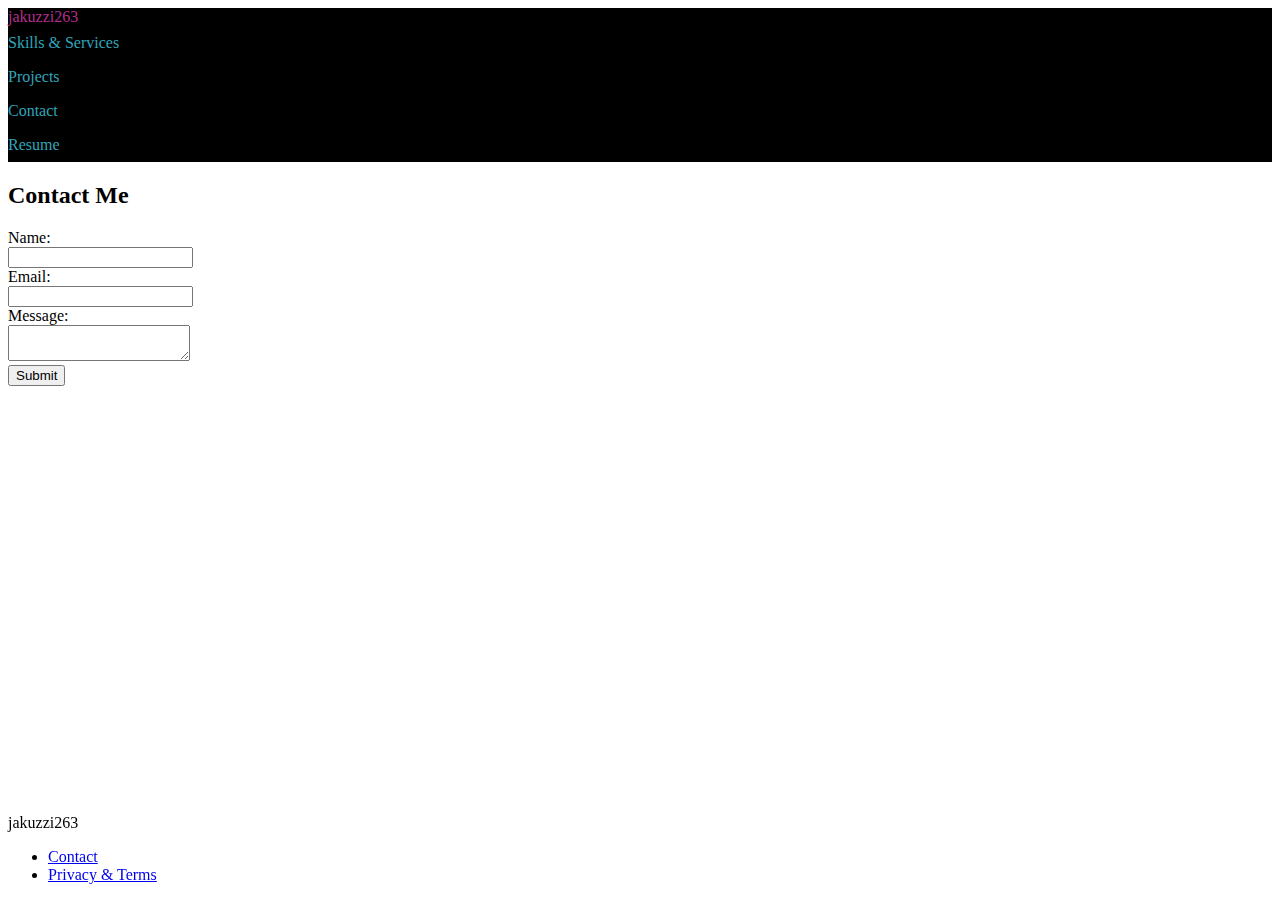
==== contact.html @ 8ff885c0 "building portfolio for jakuzzi263.com" ====
<!DOCTYPE html>
<html lang="en">
<head>
    <meta charset="UTF-8">
    <meta name="viewport" content="width=device-width, initial-scale=1.0">
        <link rel="stylesheet" href="https://fonts.googleapis.com/icon?family=Material+Icons">
        <link rel="stylesheet" href="https://code.getmdl.io/1.3.0/material.indigo-pink.min.css">
        <script defer src="https://code.getmdl.io/1.3.0/material.min.js"></script>
        <link rel="stylesheet" href="style.css">

        <style>
            .demo-layout-transparent {
                background: url('../assets/demos/transparent.jpg') center / cover;
            }
        
            .demo-layout-transparent .mdl-layout__header,
            .demo-layout-transparent .mdl-layout__drawer-button {
                color: rgb(178, 46, 141);
            }
        </style>


    <title>Contact</title>

</head>
<body>
    <header class="mdl-layout__header">
        <div class="mdl-layout__header-row">
    
            <span class="mdl-layout-title">
                <a href="index.html" style="text-decoration: none; color: inherit;">jakuzzi263</a>
            </span>

    
            <div class="mdl-layout-spacer"></div>
    
            <nav class="mdl-navigation mdl-layout--large-screen-only">
                <a class="mdl-navigation__link" href="skills.html">Skills & Services</a>
                <a class="mdl-navigation__link" href="projects.html">Projects</a>
                <a class="mdl-navigation__link" href="contact.html">Contact</a>
                <a class="mdl-navigation__link" href="resume.html">Resume</a>
            </nav>
        </div>
    </header>

        <section id="contact">
            <h2>Contact Me</h2>
            <form action="submit_form.php" method="POST">
                <label for="name">Name:</label><br>
                <input type="text" id="name" name="name" required><br>
                <label for="email">Email:</label><br>
                <input type="email" id="email" name="email" required><br>
                <label for="message">Message:</label><br>
                <textarea id="message" name="message" required></textarea><br>
                <button type="submit">Submit</button>
            </form>
        </section>
            <footer class="mdl-mini-footer">
                <div class="mdl-mini-footer__left-section">
                    <div class="mdl-logo">jakuzzi263</div>
                    <ul class="mdl-mini-footer__link-list">
                        <li><a href="#">Contact</a></li>
                        <li><a href="#">Privacy & Terms</a></li>
                    </ul>
                </div>
            </footer>

</body>
</html>
---- style.css ----
.mdl-layout__header {
    color: rgb(178, 46, 141);
    background-color: black;
}
.demo-layout-transparent {
    min-height: calc(100vh - 60px);
   
}

footer.mdl-mini-footer {
    position: fixed;
    bottom: 0;
    width: 100%;
}

.demo-layout-transparent {
    background: rgba(0, 0, 0, 0.5);

}

.demo-layout-transparent .mdl-layout__header,
.demo-layout-transparent .mdl-layout__drawer-button {
    color: white;
}


.mdl-navigation__link {
    color: rgb(178, 46, 141);
    /* Pink color */
}


.mdl-layout__drawer {
    background-color: rgba(0, 0, 0, 0.5);
}

.mdl-layout__drawer .mdl-navigation {
    padding: 16px;
}

.mdl-navigation__link {
    color: rgb(48, 165, 185);
    display: block;
    padding: 8px 0;
    text-decoration: none;
}

.mdl-navigation__link:hover {
    background-color: rgba(255, 255, 255, 0.1);
}
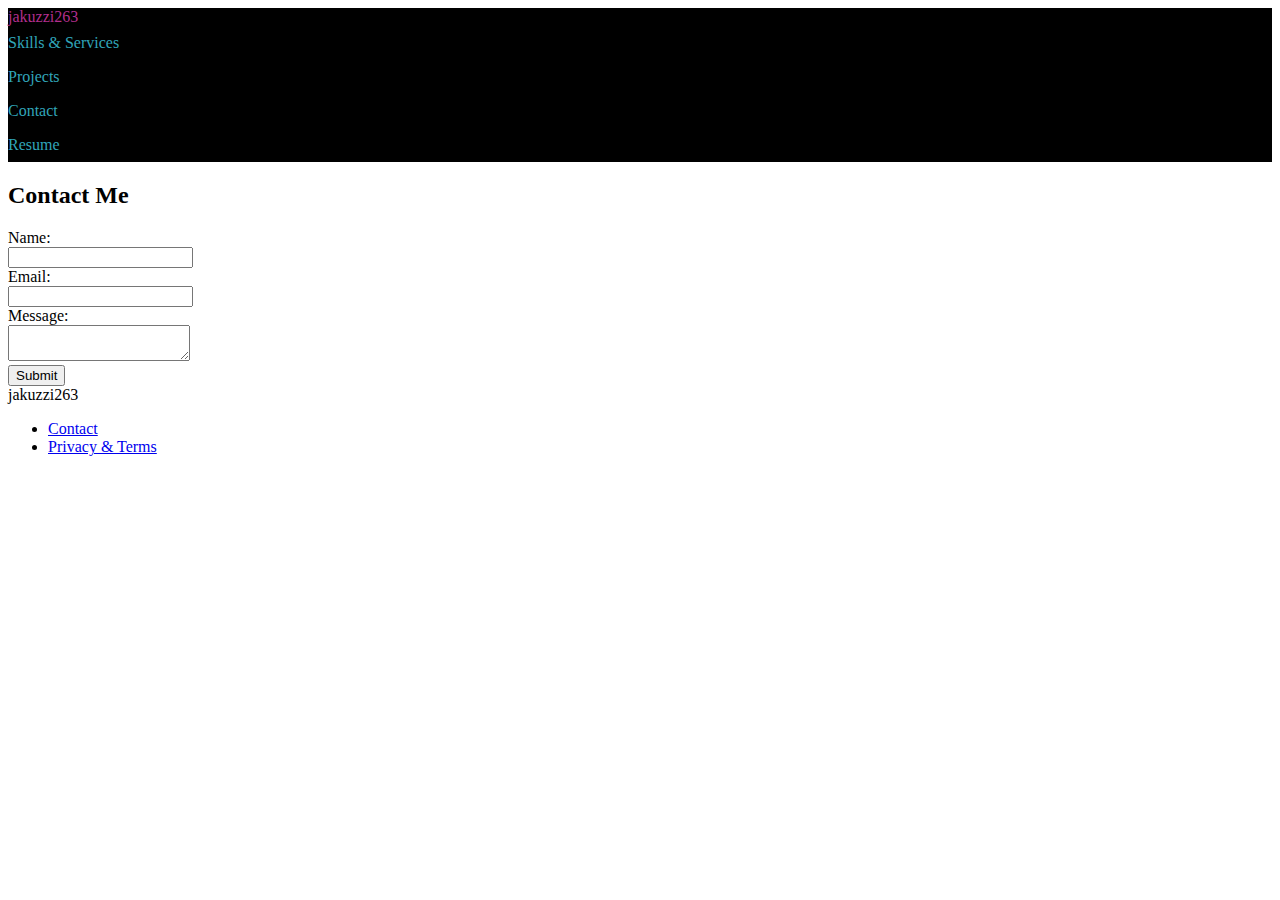
==== commit 8fced61f: "fixed footer" ====
--- a/contact.html
+++ b/contact.html
@@ -24,6 +24,7 @@
 
 </head>
 <body>
+    <div class="mdl-layout mdl-js-layout mdl-layout--fixed-header">
     <header class="mdl-layout__header">
         <div class="mdl-layout__header-row">
     
@@ -43,6 +44,8 @@
         </div>
     </header>
 
+    
+<main class="mdl-layout__content">
         <section id="contact">
             <h2>Contact Me</h2>
             <form action="submit_form.php" method="POST">
@@ -55,6 +58,9 @@
                 <button type="submit">Submit</button>
             </form>
         </section>
+</main>
+
+
             <footer class="mdl-mini-footer">
                 <div class="mdl-mini-footer__left-section">
                     <div class="mdl-logo">jakuzzi263</div>
--- a/style.css
+++ b/style.css
@@ -4,11 +4,11 @@
 }
 .demo-layout-transparent {
     min-height: calc(100vh - 60px);
-   
+
 }
 
 footer.mdl-mini-footer {
-    position: fixed;
+    /* position: fixed; */
     bottom: 0;
     width: 100%;
 }
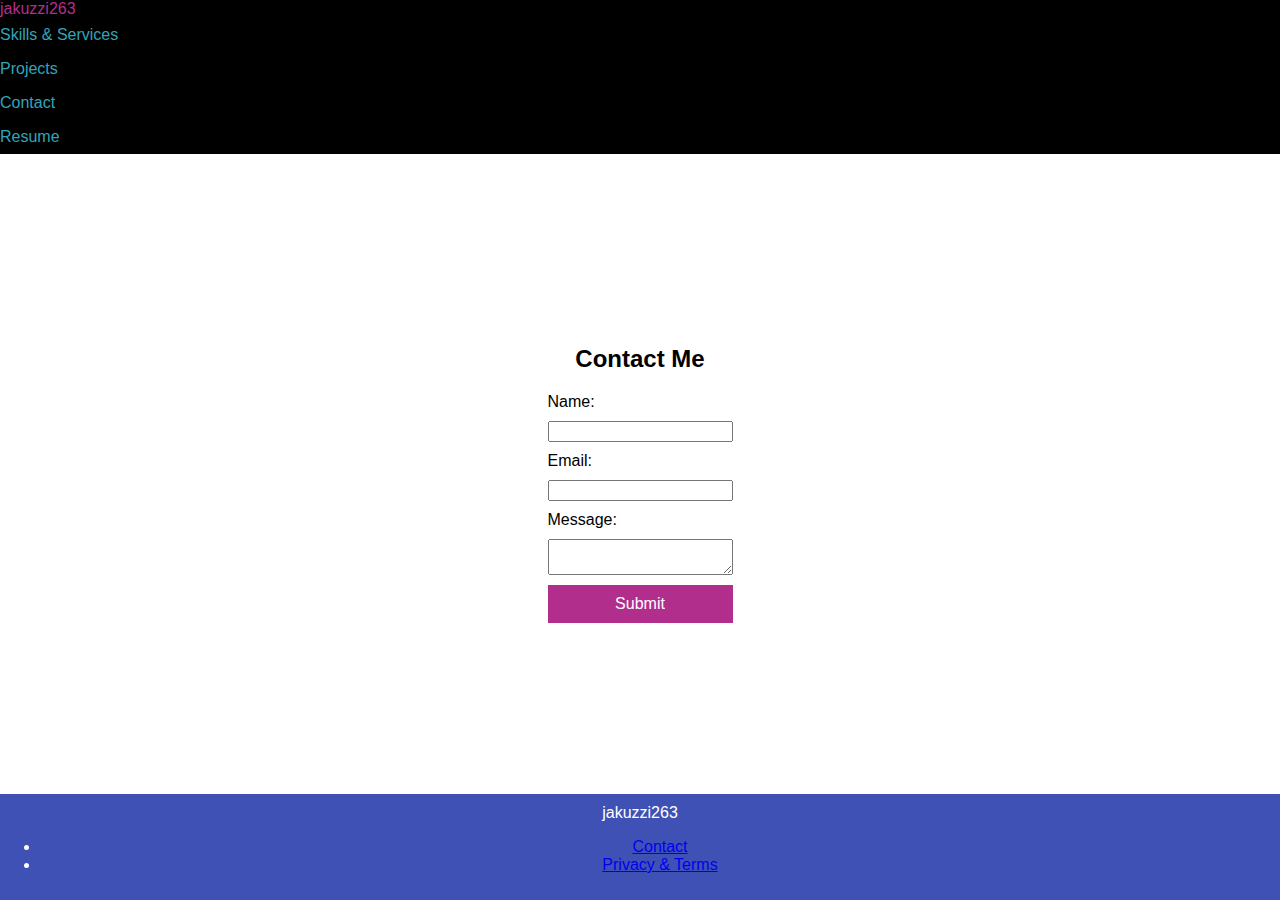
==== commit 678cf113: "contact form first adjustment" ====
--- a/contact.html
+++ b/contact.html
@@ -1,75 +1,116 @@
 <!DOCTYPE html>
 <html lang="en">
+
 <head>
     <meta charset="UTF-8">
     <meta name="viewport" content="width=device-width, initial-scale=1.0">
-        <link rel="stylesheet" href="https://fonts.googleapis.com/icon?family=Material+Icons">
-        <link rel="stylesheet" href="https://code.getmdl.io/1.3.0/material.indigo-pink.min.css">
-        <script defer src="https://code.getmdl.io/1.3.0/material.min.js"></script>
-        <link rel="stylesheet" href="style.css">
+    <link rel="stylesheet" href="https://fonts.googleapis.com/icon?family=Material+Icons">
+    <link rel="stylesheet" href="https://code.getmdl.io/1.3.0/material.indigo-pink.min.css">
+    <script defer src="https://code.getmdl.io/1.3.0/material.min.js"></script>
+    <link rel="stylesheet" href="style.css">
+    <style>
+        body,
+        html {
+            height: 100%;
+            margin: 0;
+            font-family: Arial, sans-serif;
+            display: flex;
+            flex-direction: column;
+        }
 
-        <style>
-            .demo-layout-transparent {
-                background: url('../assets/demos/transparent.jpg') center / cover;
-            }
-        
-            .demo-layout-transparent .mdl-layout__header,
-            .demo-layout-transparent .mdl-layout__drawer-button {
-                color: rgb(178, 46, 141);
-            }
-        </style>
+        .mdl-layout {
+            display: flex;
+            flex-direction: column;
+            flex: 1;
+        }
 
+        main {
+            flex: 1;
+            display: flex;
+            justify-content: center;
+            align-items: center;
+            text-align: center;
+            padding: 20px;
+        }
 
+        form {
+            display: flex;
+            flex-direction: column;
+            width: 100%;
+            max-width: 400px;
+            margin: auto;
+        }
+
+        label,
+        input,
+        textarea {
+            margin-bottom: 10px;
+            text-align: left;
+        }
+
+        button {
+            background-color: rgb(178, 46, 141);
+            color: white;
+            border: none;
+            padding: 10px;
+            cursor: pointer;
+            font-size: 16px;
+        }
+
+        button:hover {
+            background-color: #c03995;
+        }
+
+        footer {
+            background-color: #3f51b5;
+            color: white;
+            padding: 10px 0;
+            text-align: center;
+        }
+    </style>
     <title>Contact</title>
+</head>
 
-</head>
 <body>
     <div class="mdl-layout mdl-js-layout mdl-layout--fixed-header">
-    <header class="mdl-layout__header">
-        <div class="mdl-layout__header-row">
-    
-            <span class="mdl-layout-title">
-                <a href="index.html" style="text-decoration: none; color: inherit;">jakuzzi263</a>
-            </span>
+        <header class="mdl-layout__header">
+            <div class="mdl-layout__header-row">
+                <span class="mdl-layout-title">
+                    <a href="index.html" style="text-decoration: none; color: inherit;">jakuzzi263</a>
+                </span>
+                <div class="mdl-layout-spacer"></div>
+                <nav class="mdl-navigation mdl-layout--large-screen-only">
+                    <a class="mdl-navigation__link" href="skills.html">Skills & Services</a>
+                    <a class="mdl-navigation__link" href="projects.html">Projects</a>
+                    <a class="mdl-navigation__link" href="contact.html">Contact</a>
+                    <a class="mdl-navigation__link" href="resume.html">Resume</a>
+                </nav>
+            </div>
+        </header>
+        <main class="mdl-layout__content">
+            <section id="contact">
+                <h2>Contact Me</h2>
+                <form action="submit_form.php" method="POST">
+                    <label for="name">Name:</label>
+                    <input type="text" id="name" name="name" required>
+                    <label for="email">Email:</label>
+                    <input type="email" id="email" name="email" required>
+                    <label for="message">Message:</label>
+                    <textarea id="message" name="message" required></textarea>
+                    <button type="submit">Submit</button>
+                </form>
+            </section>
+        </main>
+        <footer class="mdl-mini-footer">
+            <div class="mdl-mini-footer__left-section">
+                <div class="mdl-logo">jakuzzi263</div>
+                <ul class="mdl-mini-footer__link-list">
+                    <li><a href="#">Contact</a></li>
+                    <li><a href="#">Privacy & Terms</a></li>
+                </ul>
+            </div>
+        </footer>
+    </div>
+</body>
 
-    
-            <div class="mdl-layout-spacer"></div>
-    
-            <nav class="mdl-navigation mdl-layout--large-screen-only">
-                <a class="mdl-navigation__link" href="skills.html">Skills & Services</a>
-                <a class="mdl-navigation__link" href="projects.html">Projects</a>
-                <a class="mdl-navigation__link" href="contact.html">Contact</a>
-                <a class="mdl-navigation__link" href="resume.html">Resume</a>
-            </nav>
-        </div>
-    </header>
-
-    
-<main class="mdl-layout__content">
-        <section id="contact">
-            <h2>Contact Me</h2>
-            <form action="submit_form.php" method="POST">
-                <label for="name">Name:</label><br>
-                <input type="text" id="name" name="name" required><br>
-                <label for="email">Email:</label><br>
-                <input type="email" id="email" name="email" required><br>
-                <label for="message">Message:</label><br>
-                <textarea id="message" name="message" required></textarea><br>
-                <button type="submit">Submit</button>
-            </form>
-        </section>
-</main>
-
-
-            <footer class="mdl-mini-footer">
-                <div class="mdl-mini-footer__left-section">
-                    <div class="mdl-logo">jakuzzi263</div>
-                    <ul class="mdl-mini-footer__link-list">
-                        <li><a href="#">Contact</a></li>
-                        <li><a href="#">Privacy & Terms</a></li>
-                    </ul>
-                </div>
-            </footer>
-
-</body>
 </html>--- a/style.css
+++ b/style.css
@@ -8,8 +8,8 @@
 }
 
 footer.mdl-mini-footer {
-    /* position: fixed; */
-    bottom: 0;
+
+     bottom: 0;
     width: 100%;
 }
 
@@ -47,4 +47,30 @@
 
 .mdl-navigation__link:hover {
     background-color: rgba(255, 255, 255, 0.1);
+}
+
+
+.mdl-navigation__link {
+    color: rgb(178, 46, 141);
+
+}
+
+
+.mdl-layout__drawer {
+    background-color: rgba(0, 0, 0, 0.5);
+}
+
+.mdl-layout__drawer .mdl-navigation {
+    padding: 16px;
+}
+
+.mdl-navigation__link {
+    color: rgb(48, 165, 185);
+    display: block;
+    padding: 8px 0;
+    text-decoration: none;
+}
+
+.mdl-navigation__link:hover {
+    background-color: rgba(255, 255, 255, 0.1);
 }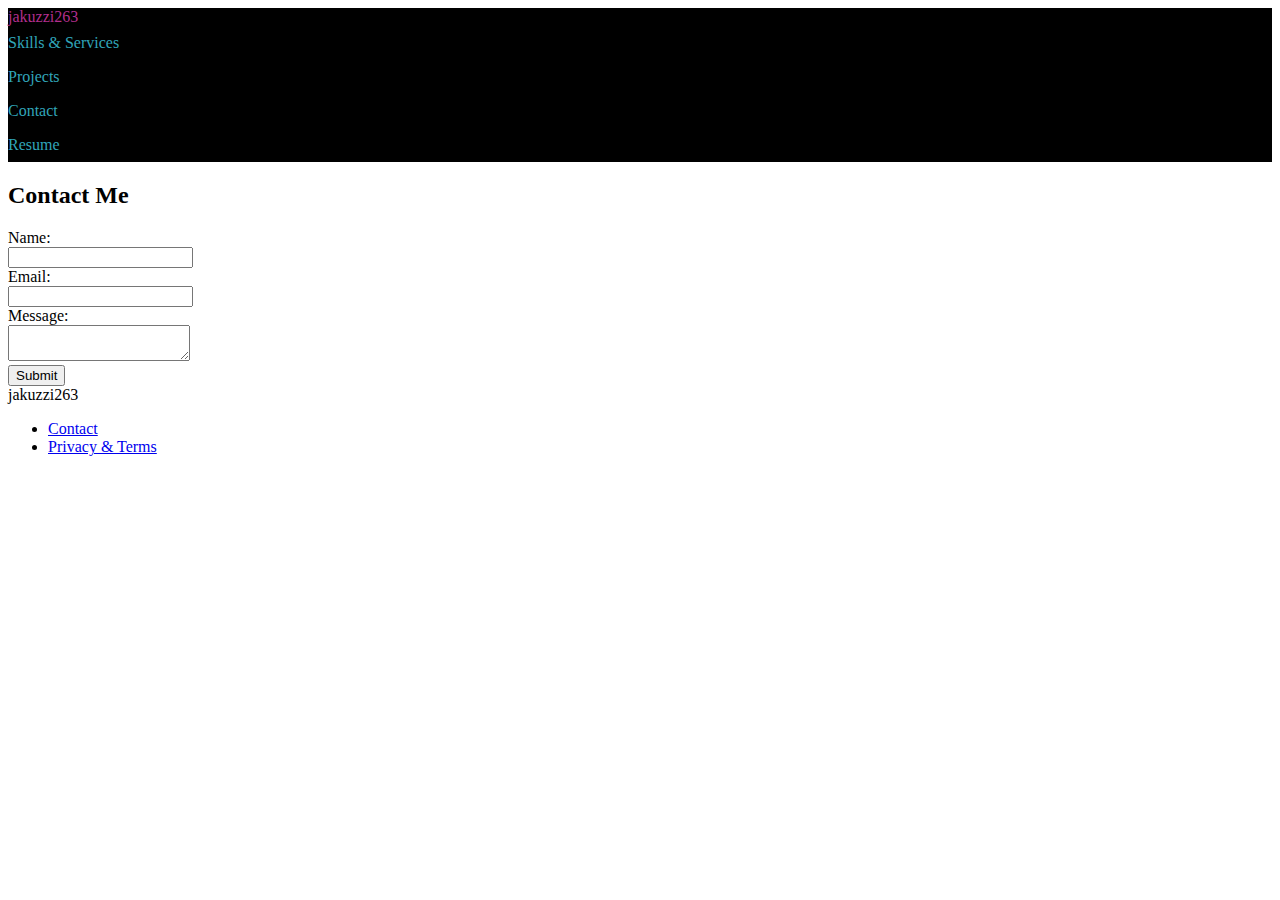
==== commit faed088b: "Merged portfolio into jakuzzibubbles" ====
--- a/contact.html
+++ b/contact.html
@@ -1,116 +1,75 @@
 <!DOCTYPE html>
 <html lang="en">
-
 <head>
     <meta charset="UTF-8">
     <meta name="viewport" content="width=device-width, initial-scale=1.0">
-    <link rel="stylesheet" href="https://fonts.googleapis.com/icon?family=Material+Icons">
-    <link rel="stylesheet" href="https://code.getmdl.io/1.3.0/material.indigo-pink.min.css">
-    <script defer src="https://code.getmdl.io/1.3.0/material.min.js"></script>
-    <link rel="stylesheet" href="style.css">
-    <style>
-        body,
-        html {
-            height: 100%;
-            margin: 0;
-            font-family: Arial, sans-serif;
-            display: flex;
-            flex-direction: column;
-        }
+        <link rel="stylesheet" href="https://fonts.googleapis.com/icon?family=Material+Icons">
+        <link rel="stylesheet" href="https://code.getmdl.io/1.3.0/material.indigo-pink.min.css">
+        <script defer src="https://code.getmdl.io/1.3.0/material.min.js"></script>
+        <link rel="stylesheet" href="style.css">
 
-        .mdl-layout {
-            display: flex;
-            flex-direction: column;
-            flex: 1;
-        }
+        <style>
+            .demo-layout-transparent {
+                background: url('../assets/demos/transparent.jpg') center / cover;
+            }
+        
+            .demo-layout-transparent .mdl-layout__header,
+            .demo-layout-transparent .mdl-layout__drawer-button {
+                color: rgb(178, 46, 141);
+            }
+        </style>
 
-        main {
-            flex: 1;
-            display: flex;
-            justify-content: center;
-            align-items: center;
-            text-align: center;
-            padding: 20px;
-        }
 
-        form {
-            display: flex;
-            flex-direction: column;
-            width: 100%;
-            max-width: 400px;
-            margin: auto;
-        }
+    <title>Contact</title>
 
-        label,
-        input,
-        textarea {
-            margin-bottom: 10px;
-            text-align: left;
-        }
-
-        button {
-            background-color: rgb(178, 46, 141);
-            color: white;
-            border: none;
-            padding: 10px;
-            cursor: pointer;
-            font-size: 16px;
-        }
-
-        button:hover {
-            background-color: #c03995;
-        }
-
-        footer {
-            background-color: #3f51b5;
-            color: white;
-            padding: 10px 0;
-            text-align: center;
-        }
-    </style>
-    <title>Contact</title>
 </head>
-
 <body>
     <div class="mdl-layout mdl-js-layout mdl-layout--fixed-header">
-        <header class="mdl-layout__header">
-            <div class="mdl-layout__header-row">
-                <span class="mdl-layout-title">
-                    <a href="index.html" style="text-decoration: none; color: inherit;">jakuzzi263</a>
-                </span>
-                <div class="mdl-layout-spacer"></div>
-                <nav class="mdl-navigation mdl-layout--large-screen-only">
-                    <a class="mdl-navigation__link" href="skills.html">Skills & Services</a>
-                    <a class="mdl-navigation__link" href="projects.html">Projects</a>
-                    <a class="mdl-navigation__link" href="contact.html">Contact</a>
-                    <a class="mdl-navigation__link" href="resume.html">Resume</a>
-                </nav>
-            </div>
-        </header>
-        <main class="mdl-layout__content">
-            <section id="contact">
-                <h2>Contact Me</h2>
-                <form action="submit_form.php" method="POST">
-                    <label for="name">Name:</label>
-                    <input type="text" id="name" name="name" required>
-                    <label for="email">Email:</label>
-                    <input type="email" id="email" name="email" required>
-                    <label for="message">Message:</label>
-                    <textarea id="message" name="message" required></textarea>
-                    <button type="submit">Submit</button>
-                </form>
-            </section>
-        </main>
-        <footer class="mdl-mini-footer">
-            <div class="mdl-mini-footer__left-section">
-                <div class="mdl-logo">jakuzzi263</div>
-                <ul class="mdl-mini-footer__link-list">
-                    <li><a href="#">Contact</a></li>
-                    <li><a href="#">Privacy & Terms</a></li>
-                </ul>
-            </div>
-        </footer>
-    </div>
+    <header class="mdl-layout__header">
+        <div class="mdl-layout__header-row">
+    
+            <span class="mdl-layout-title">
+                <a href="index.html" style="text-decoration: none; color: inherit;">jakuzzi263</a>
+            </span>
+
+    
+            <div class="mdl-layout-spacer"></div>
+    
+            <nav class="mdl-navigation mdl-layout--large-screen-only">
+                <a class="mdl-navigation__link" href="skills.html">Skills & Services</a>
+                <a class="mdl-navigation__link" href="projects.html">Projects</a>
+                <a class="mdl-navigation__link" href="contact.html">Contact</a>
+                <a class="mdl-navigation__link" href="resume.html">Resume</a>
+            </nav>
+        </div>
+    </header>
+
+    
+<main class="mdl-layout__content">
+        <section id="contact">
+            <h2>Contact Me</h2>
+            <form action="submit_form.php" method="POST">
+                <label for="name">Name:</label><br>
+                <input type="text" id="name" name="name" required><br>
+                <label for="email">Email:</label><br>
+                <input type="email" id="email" name="email" required><br>
+                <label for="message">Message:</label><br>
+                <textarea id="message" name="message" required></textarea><br>
+                <button type="submit">Submit</button>
+            </form>
+        </section>
+</main>
+
+
+            <footer class="mdl-mini-footer">
+                <div class="mdl-mini-footer__left-section">
+                    <div class="mdl-logo">jakuzzi263</div>
+                    <ul class="mdl-mini-footer__link-list">
+                        <li><a href="#">Contact</a></li>
+                        <li><a href="#">Privacy & Terms</a></li>
+                    </ul>
+                </div>
+            </footer>
+
 </body>
-
 </html>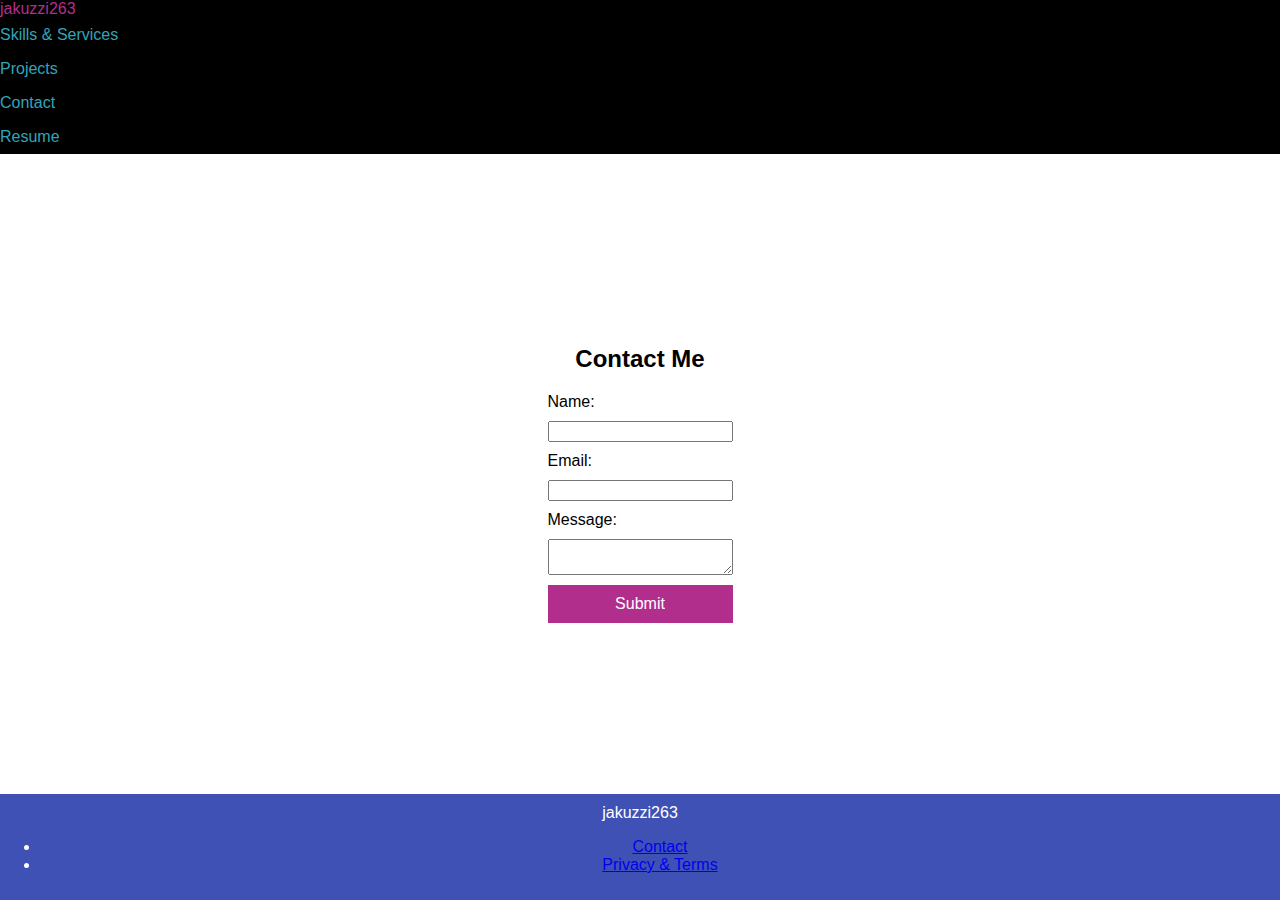
==== commit 3d13a65c: "resolved conflict files" ====
--- a/contact.html
+++ b/contact.html
@@ -1,75 +1,116 @@
 <!DOCTYPE html>
 <html lang="en">
+
 <head>
     <meta charset="UTF-8">
     <meta name="viewport" content="width=device-width, initial-scale=1.0">
-        <link rel="stylesheet" href="https://fonts.googleapis.com/icon?family=Material+Icons">
-        <link rel="stylesheet" href="https://code.getmdl.io/1.3.0/material.indigo-pink.min.css">
-        <script defer src="https://code.getmdl.io/1.3.0/material.min.js"></script>
-        <link rel="stylesheet" href="style.css">
+    <link rel="stylesheet" href="https://fonts.googleapis.com/icon?family=Material+Icons">
+    <link rel="stylesheet" href="https://code.getmdl.io/1.3.0/material.indigo-pink.min.css">
+    <script defer src="https://code.getmdl.io/1.3.0/material.min.js"></script>
+    <link rel="stylesheet" href="style.css">
+    <style>
+        body,
+        html {
+            height: 100%;
+            margin: 0;
+            font-family: Arial, sans-serif;
+            display: flex;
+            flex-direction: column;
+        }
 
-        <style>
-            .demo-layout-transparent {
-                background: url('../assets/demos/transparent.jpg') center / cover;
-            }
-        
-            .demo-layout-transparent .mdl-layout__header,
-            .demo-layout-transparent .mdl-layout__drawer-button {
-                color: rgb(178, 46, 141);
-            }
-        </style>
+        .mdl-layout {
+            display: flex;
+            flex-direction: column;
+            flex: 1;
+        }
 
+        main {
+            flex: 1;
+            display: flex;
+            justify-content: center;
+            align-items: center;
+            text-align: center;
+            padding: 20px;
+        }
 
+        form {
+            display: flex;
+            flex-direction: column;
+            width: 100%;
+            max-width: 400px;
+            margin: auto;
+        }
+
+        label,
+        input,
+        textarea {
+            margin-bottom: 10px;
+            text-align: left;
+        }
+
+        button {
+            background-color: rgb(178, 46, 141);
+            color: white;
+            border: none;
+            padding: 10px;
+            cursor: pointer;
+            font-size: 16px;
+        }
+
+        button:hover {
+            background-color: #c03995;
+        }
+
+        footer {
+            background-color: #3f51b5;
+            color: white;
+            padding: 10px 0;
+            text-align: center;
+        }
+    </style>
     <title>Contact</title>
+</head>
 
-</head>
 <body>
     <div class="mdl-layout mdl-js-layout mdl-layout--fixed-header">
-    <header class="mdl-layout__header">
-        <div class="mdl-layout__header-row">
-    
-            <span class="mdl-layout-title">
-                <a href="index.html" style="text-decoration: none; color: inherit;">jakuzzi263</a>
-            </span>
+        <header class="mdl-layout__header">
+            <div class="mdl-layout__header-row">
+                <span class="mdl-layout-title">
+                    <a href="index.html" style="text-decoration: none; color: inherit;">jakuzzi263</a>
+                </span>
+                <div class="mdl-layout-spacer"></div>
+                <nav class="mdl-navigation mdl-layout--large-screen-only">
+                    <a class="mdl-navigation__link" href="skills.html">Skills & Services</a>
+                    <a class="mdl-navigation__link" href="projects.html">Projects</a>
+                    <a class="mdl-navigation__link" href="contact.html">Contact</a>
+                    <a class="mdl-navigation__link" href="resume.html">Resume</a>
+                </nav>
+            </div>
+        </header>
+        <main class="mdl-layout__content">
+            <section id="contact">
+                <h2>Contact Me</h2>
+                <form action="submit_form.php" method="POST">
+                    <label for="name">Name:</label>
+                    <input type="text" id="name" name="name" required>
+                    <label for="email">Email:</label>
+                    <input type="email" id="email" name="email" required>
+                    <label for="message">Message:</label>
+                    <textarea id="message" name="message" required></textarea>
+                    <button type="submit">Submit</button>
+                </form>
+            </section>
+        </main>
+        <footer class="mdl-mini-footer">
+            <div class="mdl-mini-footer__left-section">
+                <div class="mdl-logo">jakuzzi263</div>
+                <ul class="mdl-mini-footer__link-list">
+                    <li><a href="#">Contact</a></li>
+                    <li><a href="#">Privacy & Terms</a></li>
+                </ul>
+            </div>
+        </footer>
+    </div>
+</body>
 
-    
-            <div class="mdl-layout-spacer"></div>
-    
-            <nav class="mdl-navigation mdl-layout--large-screen-only">
-                <a class="mdl-navigation__link" href="skills.html">Skills & Services</a>
-                <a class="mdl-navigation__link" href="projects.html">Projects</a>
-                <a class="mdl-navigation__link" href="contact.html">Contact</a>
-                <a class="mdl-navigation__link" href="resume.html">Resume</a>
-            </nav>
-        </div>
-    </header>
-
-    
-<main class="mdl-layout__content">
-        <section id="contact">
-            <h2>Contact Me</h2>
-            <form action="submit_form.php" method="POST">
-                <label for="name">Name:</label><br>
-                <input type="text" id="name" name="name" required><br>
-                <label for="email">Email:</label><br>
-                <input type="email" id="email" name="email" required><br>
-                <label for="message">Message:</label><br>
-                <textarea id="message" name="message" required></textarea><br>
-                <button type="submit">Submit</button>
-            </form>
-        </section>
-</main>
-
-
-            <footer class="mdl-mini-footer">
-                <div class="mdl-mini-footer__left-section">
-                    <div class="mdl-logo">jakuzzi263</div>
-                    <ul class="mdl-mini-footer__link-list">
-                        <li><a href="#">Contact</a></li>
-                        <li><a href="#">Privacy & Terms</a></li>
-                    </ul>
-                </div>
-            </footer>
-
-</body>
 </html>